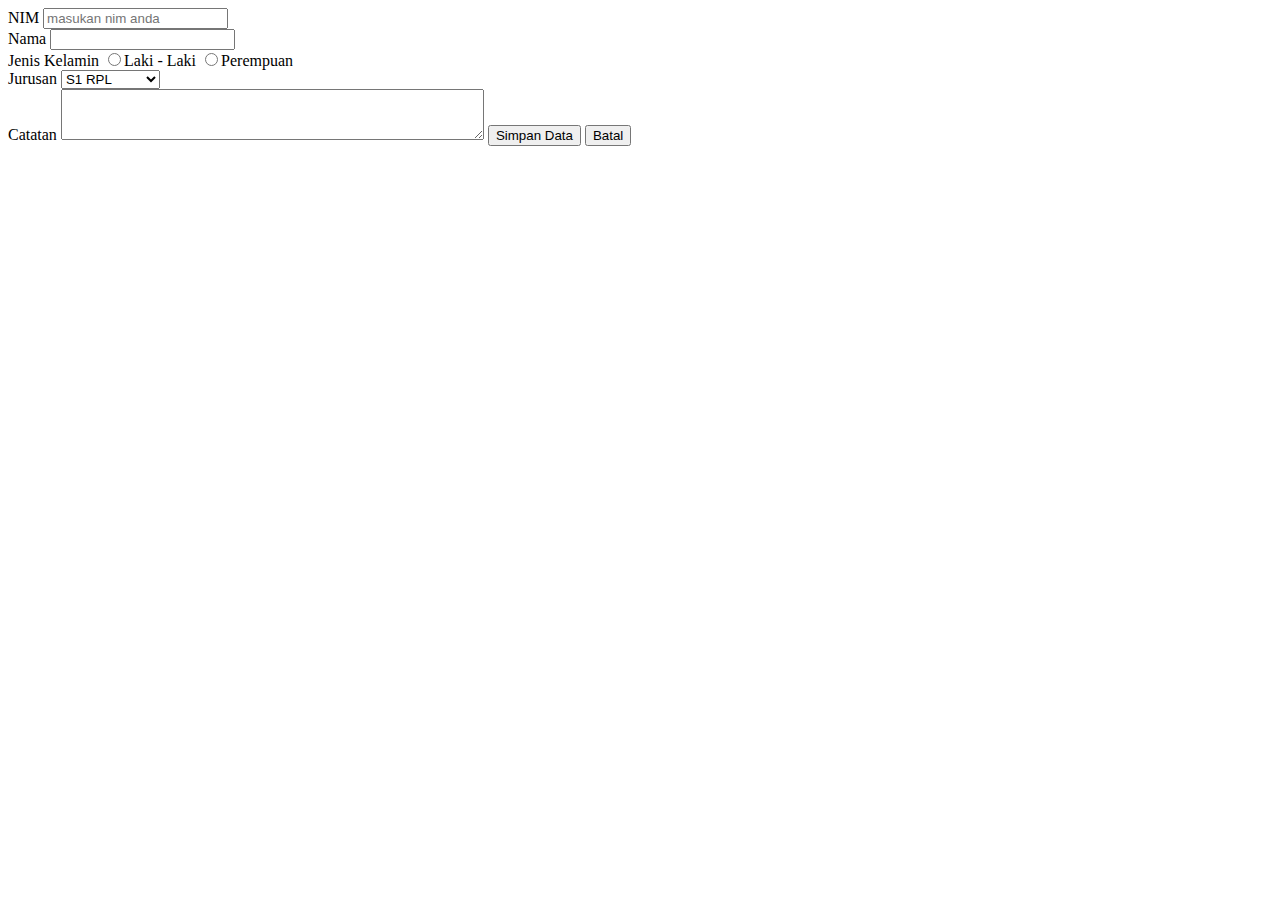
==== form.html @ ecb1dda5 "Menambahkan form" ====
<!DOCTYPE html>
<html lang="en">
<head>
    <meta charset="UTF-8">
    <meta http-equiv="X-UA-Compatible" content="IE=edge">
    <meta name="viewport" content="width=device-width, initial-scale=1.0">
    <title>Document</title>
</head>
<body>
    <form action="" method="POST">

    <label for="nim">NIM</label>
    <input type="text" name="nim" id="nim" placeholder="masukan nim anda">
    <br>

    <label for="nama">Nama</label>
    <input type="text" name="nama" id="nama">
    <br>

    <label for="jk">Jenis Kelamin</label>
    <input type="radio" name="jk" id="jk" value="L">Laki - Laki
    <input type="radio" name="jk" id="jk" value="P">Perempuan
    <br>

    <label for="Jurusan">Jurusan</label>
    <select name="Jurusan" id="Jurusan" required>
        <option value="">Pilih Jurusan</option>
        <option value="D3SI">D3SI</option>
        <option selected value="S1RPL">S1 RPL</option>

    </select> <br>
<label for="catatan">Catatan</label>
<textarea required name="catatan" id="catatan" cols="50" rows="3"></textarea>
<input type="submit" name="submit" value="Simpan Data">
<input type="reset" value="Batal">
</form>
</body>
</html>
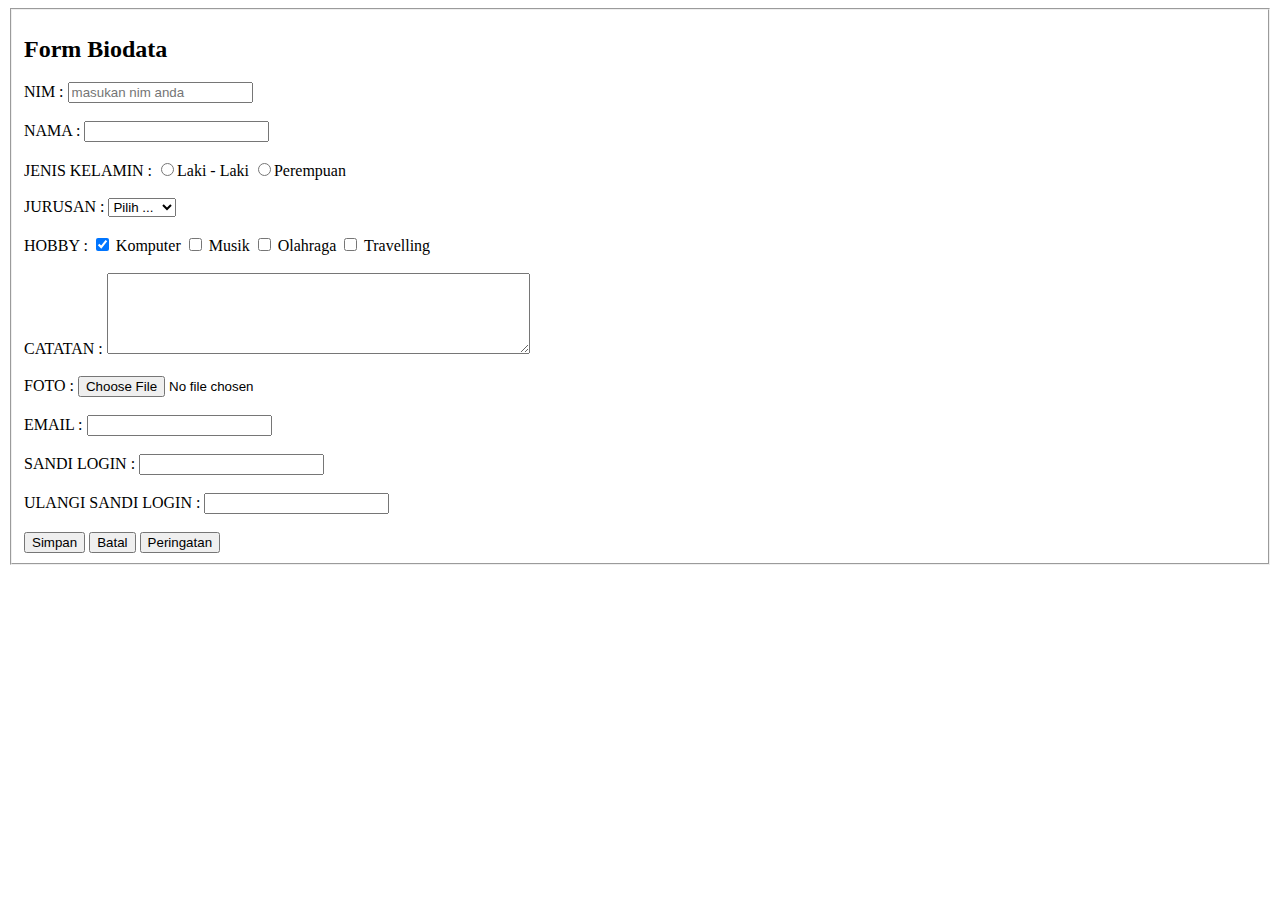
==== commit f0bf37f7: "update form Biodata" ====
--- a/form.html
+++ b/form.html
@@ -7,32 +7,54 @@
     <title>Document</title>
 </head>
 <body>
+  
+   <fieldset>
+    <h2>Form Biodata</h2>
     <form action="" method="POST">
 
-    <label for="nim">NIM</label>
+    <label for="nim">NIM :</label>
     <input type="text" name="nim" id="nim" placeholder="masukan nim anda">
-    <br>
+<br><br>
 
-    <label for="nama">Nama</label>
+    <label for="nama">NAMA  :</label>
     <input type="text" name="nama" id="nama">
-    <br>
-
-    <label for="jk">Jenis Kelamin</label>
+<br><br>
+    <label for="jk">JENIS KELAMIN  :</label>
     <input type="radio" name="jk" id="jk" value="L">Laki - Laki
     <input type="radio" name="jk" id="jk" value="P">Perempuan
-    <br>
-
-    <label for="Jurusan">Jurusan</label>
+<br><br>
+    <label for="Jurusan">JURUSAN  :</label>
     <select name="Jurusan" id="Jurusan" required>
-        <option value="">Pilih Jurusan</option>
+        <option value="">Pilih ...</option>
         <option value="D3SI">D3SI</option>
-        <option selected value="S1RPL">S1 RPL</option>
-
-    </select> <br>
-<label for="catatan">Catatan</label>
-<textarea required name="catatan" id="catatan" cols="50" rows="3"></textarea>
-<input type="submit" name="submit" value="Simpan Data">
-<input type="reset" value="Batal">
+        <option value="S1RPL">S1 RPL</option>        
+    </select> 
+<br><br>
+    <label for="hobby">HOBBY  :</label>
+    <input type="checkbox" name="chkhobby[]" id="komputer" value="komputer"checked> Komputer
+    <input type="checkbox" name="chkhobby[]" id="musik" value="musik"> Musik
+    <input type="checkbox" name="chkhobby[]" id="olahraga" value="olahraga"> Olahraga
+    <input type="checkbox" name="chkhobby[]" id="travelling" value="travelling"> Travelling
+<br><br>
+    <label  for="catatan">CATATAN  :</label>
+    <textarea  required name="txtcatatan" cols="50" rows="5" > </textarea>  
+<br><br>  
+    <label for="Foto">FOTO  :</label>
+    <input type="file" name="foto" accept="image/*">
+<br><br>
+    <label for="email">EMAIL  :</label>
+    <input type="text" name="email" id="email">
+<br><br>
+    <label for="sandi">SANDI LOGIN  :</label>
+    <input type="password" name="password" id="password">
+<br><br>
+    <label for="ulangsandi">ULANGI SANDI LOGIN  :</label>
+    <input type="password" name="password2" id="password2">
+<br><br>
+    <input type="submit" name="btnSimpan" value="Simpan">
+    <input type="reset" name="btnBatal" value="Batal">
+    <button type="button" onclick="alert('Pastikan Seluruh data telah di isi!')">Peringatan</button>
+</fieldset>
 </form>
 </body>
 </html>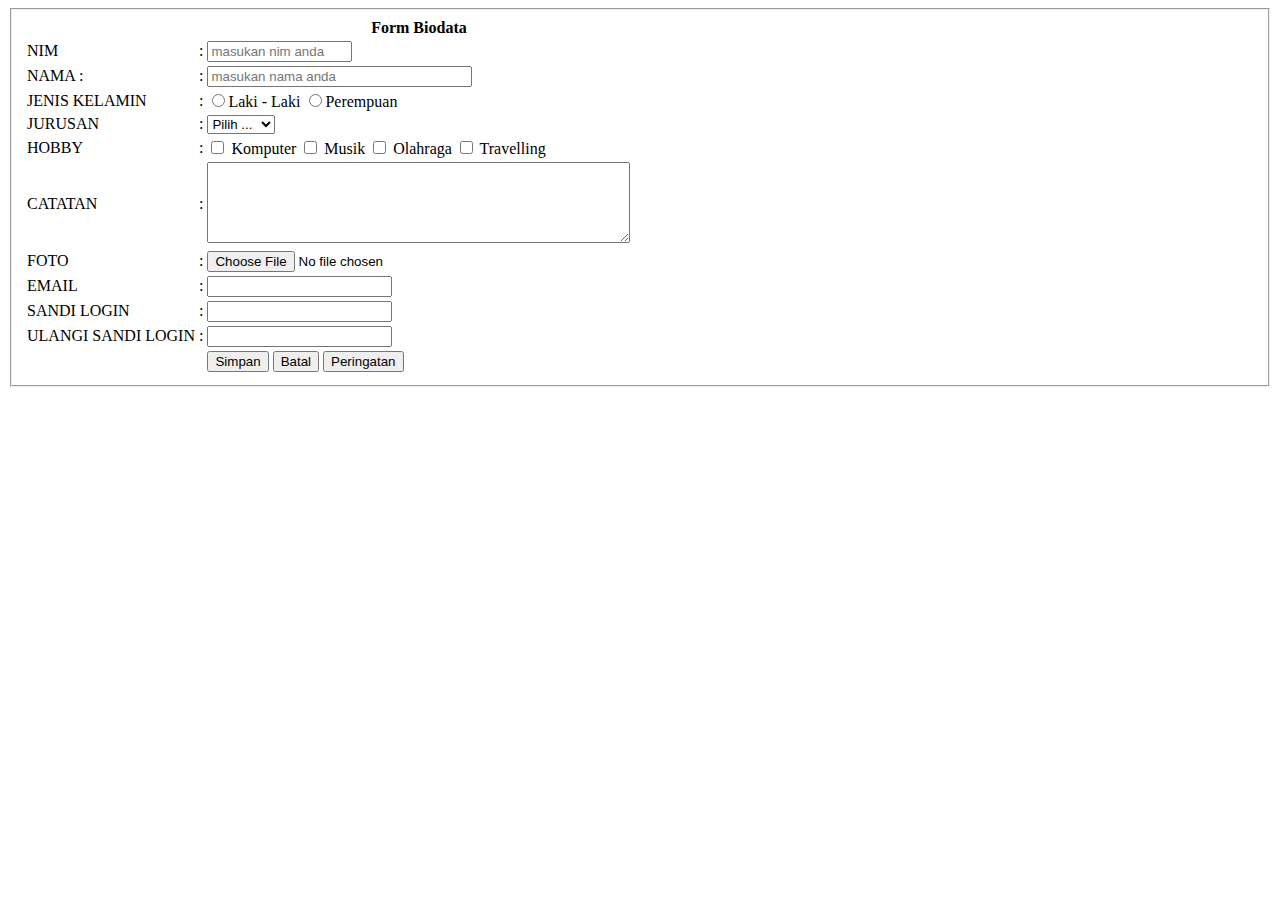
==== commit 69bd9746: "Update Form Biodata" ====
--- a/form.html
+++ b/form.html
@@ -4,57 +4,86 @@
     <meta charset="UTF-8">
     <meta http-equiv="X-UA-Compatible" content="IE=edge">
     <meta name="viewport" content="width=device-width, initial-scale=1.0">
-    <title>Document</title>
+    <title>Form Biodata</title>
 </head>
 <body>
-  
-   <fieldset>
-    <h2>Form Biodata</h2>
-    <form action="" method="POST">
+    <fieldset>
+    <form action="" method="get">
+      
+       <table>
+<tr>
+       <th></th>
+       <th></th>
+       <th>Form Biodata</th>
 
-    <label for="nim">NIM :</label>
-    <input type="text" name="nim" id="nim" placeholder="masukan nim anda">
-<br><br>
-
-    <label for="nama">NAMA  :</label>
-    <input type="text" name="nama" id="nama">
-<br><br>
-    <label for="jk">JENIS KELAMIN  :</label>
-    <input type="radio" name="jk" id="jk" value="L">Laki - Laki
-    <input type="radio" name="jk" id="jk" value="P">Perempuan
-<br><br>
-    <label for="Jurusan">JURUSAN  :</label>
-    <select name="Jurusan" id="Jurusan" required>
+</tr>
+<tr>
+    <td><label for="nim">NIM</label></td>
+    <td>:</td>
+    <td><input required type="text" name="nim" id="nim" placeholder="masukan nim anda" size="15" maxlength="20"></td>
+</tr>
+<tr>
+    <td><label for="nama">NAMA  :</label></td>
+    <td>:</td>
+    <td><input required type="text" name="nama" id="nama" placeholder="masukan nama anda" size="30" maxlength="50"></td>
+</tr>
+<tr>
+    <td><label for="jk">JENIS KELAMIN</label></td>
+    <td>:</td>
+    <td><input type="radio" name="jk" id="jk" value="L">Laki - Laki
+    <input type="radio" name="jk" id="jk" value="P">Perempuan</td>
+</tr>
+<tr>
+   <td> <label for="Jurusan">JURUSAN</label></td>
+   <td>:</td>
+   <td> <select name="Jurusan" id="Jurusan" required>
         <option value="">Pilih ...</option>
         <option value="D3SI">D3SI</option>
         <option value="S1RPL">S1 RPL</option>        
-    </select> 
-<br><br>
-    <label for="hobby">HOBBY  :</label>
-    <input type="checkbox" name="chkhobby[]" id="komputer" value="komputer"checked> Komputer
-    <input type="checkbox" name="chkhobby[]" id="musik" value="musik"> Musik
-    <input type="checkbox" name="chkhobby[]" id="olahraga" value="olahraga"> Olahraga
-    <input type="checkbox" name="chkhobby[]" id="travelling" value="travelling"> Travelling
-<br><br>
-    <label  for="catatan">CATATAN  :</label>
-    <textarea  required name="txtcatatan" cols="50" rows="5" > </textarea>  
-<br><br>  
-    <label for="Foto">FOTO  :</label>
-    <input type="file" name="foto" accept="image/*">
-<br><br>
-    <label for="email">EMAIL  :</label>
-    <input type="text" name="email" id="email">
-<br><br>
-    <label for="sandi">SANDI LOGIN  :</label>
-    <input type="password" name="password" id="password">
-<br><br>
-    <label for="ulangsandi">ULANGI SANDI LOGIN  :</label>
-    <input type="password" name="password2" id="password2">
-<br><br>
-    <input type="submit" name="btnSimpan" value="Simpan">
+    </select> </td>
+</tr>
+<tr>
+   <td> <label for="hobby">HOBBY</label></td>
+   <td>:</td>
+   <td> <input type="checkbox" name="chkhobby[]" id="hobby1" value="komputer"> Komputer
+    <input type="checkbox" name="chkhobby[]" id="hobby2" value="musik"> Musik
+    <input type="checkbox" name="chkhobby[]" id="hobby3" value="olahraga"> Olahraga
+    <input type="checkbox" name="chkhobby[]" id="hobby4" value="travelling"> Travelling</td>
+</tr>
+<tr>
+   <td><label  for="catatan">CATATAN</label></td>
+   <td>:</td>
+   <td><textarea  required name="txtcatatan" cols="50" rows="5" > </textarea></td>  
+</tr>
+<tr> 
+   <td><label for="Foto">FOTO</label></td>
+   <td>:</td>
+   <td><input type="file" name="foto" accept="image/*"></td>
+</tr> 
+<tr>
+   <td><label for="email">EMAIL</label></td>
+   <td>:</td>
+   <td><input type="text" name="email" id="email"></td>
+</tr>
+<tr>
+    <td><label for="sandi">SANDI LOGIN</label></td>
+    <td>:</td>
+    <td><input type="password" name="password" id="password"></td>
+</tr>
+<tr>
+   <td><label for="ulangsandi">ULANGI SANDI LOGIN</label></td>
+   <td>:</td>
+   <td><input type="password" name="password2" id="password2"></td>
+</tr>
+<tr>
+    <td></td>
+    <td></td>
+   <td><input type="submit" name="btnSimpan" value="Simpan">
     <input type="reset" name="btnBatal" value="Batal">
-    <button type="button" onclick="alert('Pastikan Seluruh data telah di isi!')">Peringatan</button>
+    <button type="button" onclick="alert('Pastikan Seluruh data telah di isi!')">Peringatan</button></td>
+</tr>
+</table>
+</form>
 </fieldset>
-</form>
 </body>
 </html>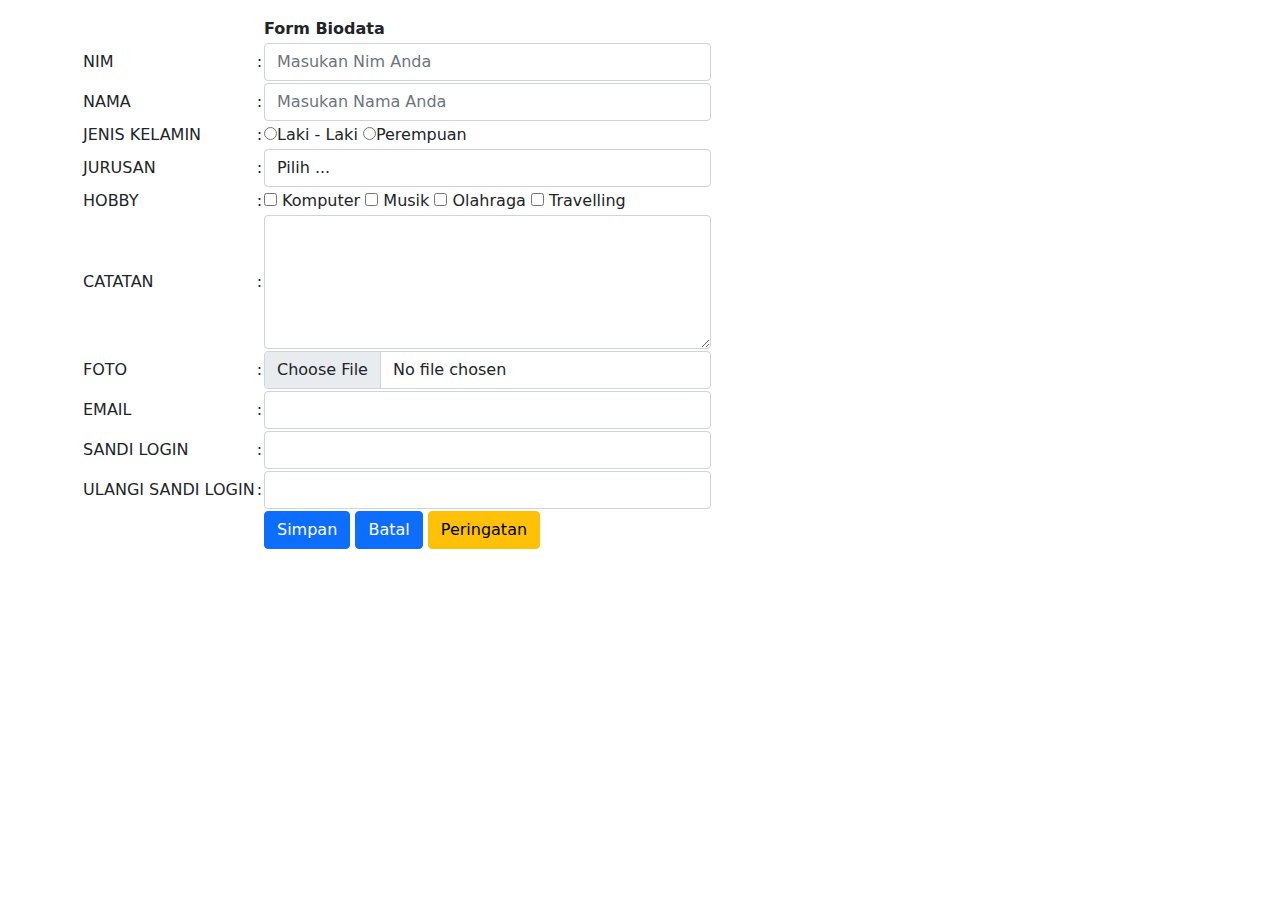
==== commit ca9a7c58: "Pertemuan 3" ====
--- a/form.html
+++ b/form.html
@@ -2,12 +2,12 @@
 <html lang="en">
 <head>
     <meta charset="UTF-8">
-    <meta http-equiv="X-UA-Compatible" content="IE=edge">
-    <meta name="viewport" content="width=device-width, initial-scale=1.0">
+    <meta name="viewport" content="width=device-width, initial-scale=1">
+    <link rel="stylesheet" href="bootstrap/css/bootstrap.min.css">
     <title>Form Biodata</title>
 </head>
 <body>
-    <fieldset>
+    <div class="container">
     <form action="" method="get">
       
        <table>
@@ -17,31 +17,40 @@
        <th>Form Biodata</th>
 
 </tr>
+<div class="mb-3">
 <tr>
     <td><label for="nim">NIM</label></td>
     <td>:</td>
-    <td><input required type="text" name="nim" id="nim" placeholder="masukan nim anda" size="15" maxlength="20"></td>
+    <td><input class="form-control" required type="text" name="nim" id="nim" placeholder="Masukan Nim Anda" size="15" maxlength="20"></td>
 </tr>
+</div>
+<div class="mb-3">
 <tr>
-    <td><label for="nama">NAMA  :</label></td>
+    <td><label for="nama">NAMA  </label></td>
     <td>:</td>
-    <td><input required type="text" name="nama" id="nama" placeholder="masukan nama anda" size="30" maxlength="50"></td>
+    <td><input class="form-control" required type="text" name="nama" id="nama" placeholder="Masukan Nama Anda" size="30" maxlength="50"></td>
 </tr>
+</div>
+<div class="mb-3">
 <tr>
     <td><label for="jk">JENIS KELAMIN</label></td>
     <td>:</td>
     <td><input type="radio" name="jk" id="jk" value="L">Laki - Laki
     <input type="radio" name="jk" id="jk" value="P">Perempuan</td>
 </tr>
+</div>
+<div class="mb-3">
 <tr>
    <td> <label for="Jurusan">JURUSAN</label></td>
    <td>:</td>
-   <td> <select name="Jurusan" id="Jurusan" required>
+   <td> <select class="form-control" name="Jurusan" id="Jurusan" required>
         <option value="">Pilih ...</option>
         <option value="D3SI">D3SI</option>
         <option value="S1RPL">S1 RPL</option>        
     </select> </td>
 </tr>
+</div>
+<div>
 <tr>
    <td> <label for="hobby">HOBBY</label></td>
    <td>:</td>
@@ -50,40 +59,55 @@
     <input type="checkbox" name="chkhobby[]" id="hobby3" value="olahraga"> Olahraga
     <input type="checkbox" name="chkhobby[]" id="hobby4" value="travelling"> Travelling</td>
 </tr>
+</div>
+<div class="mb-3">
 <tr>
    <td><label  for="catatan">CATATAN</label></td>
    <td>:</td>
-   <td><textarea  required name="txtcatatan" cols="50" rows="5" > </textarea></td>  
+   <td><textarea class="form-control" required name="txtcatatan" cols="50" rows="5" > </textarea></td>  
 </tr>
+</div>
+<div class="mb-3">
 <tr> 
    <td><label for="Foto">FOTO</label></td>
    <td>:</td>
-   <td><input type="file" name="foto" accept="image/*"></td>
+   <td><input class="form-control" type="file" name="foto" accept="image/*"></td>
 </tr> 
+</div>
+<div class="mb-3">
 <tr>
    <td><label for="email">EMAIL</label></td>
    <td>:</td>
-   <td><input type="text" name="email" id="email"></td>
+   <td><input class="form-control" type="text" name="email" id="email"></td>
 </tr>
+</div>
+<div class="mb-3">
 <tr>
     <td><label for="sandi">SANDI LOGIN</label></td>
     <td>:</td>
-    <td><input type="password" name="password" id="password"></td>
+    <td><input class="form-control" type="password" name="password" id="password"></td>
 </tr>
+</div>
+<div class="mb-3">
 <tr>
    <td><label for="ulangsandi">ULANGI SANDI LOGIN</label></td>
    <td>:</td>
-   <td><input type="password" name="password2" id="password2"></td>
+   <td><input class="form-control" type="password" name="password2" id="password2"></td>
 </tr>
+</div>
+<div>
 <tr>
     <td></td>
     <td></td>
-   <td><input type="submit" name="btnSimpan" value="Simpan">
-    <input type="reset" name="btnBatal" value="Batal">
-    <button type="button" onclick="alert('Pastikan Seluruh data telah di isi!')">Peringatan</button></td>
+   <td><input type="submit" class="btn btn-primary" name="btnSimpan" value="Simpan">
+    <input type="reset" class="btn btn-primary" name="btnBatal" value="Batal">
+    <button type="button" class="btn btn-warning" onclick="alert('Pastikan Seluruh data telah di isi!')">Peringatan</button></td>
 </tr>
+</div>
 </table>
 </form>
-</fieldset>
+</div>
+<script src="bootstrap/css/bootstrap.bundle.min.js"></script>
+
 </body>
 </html>